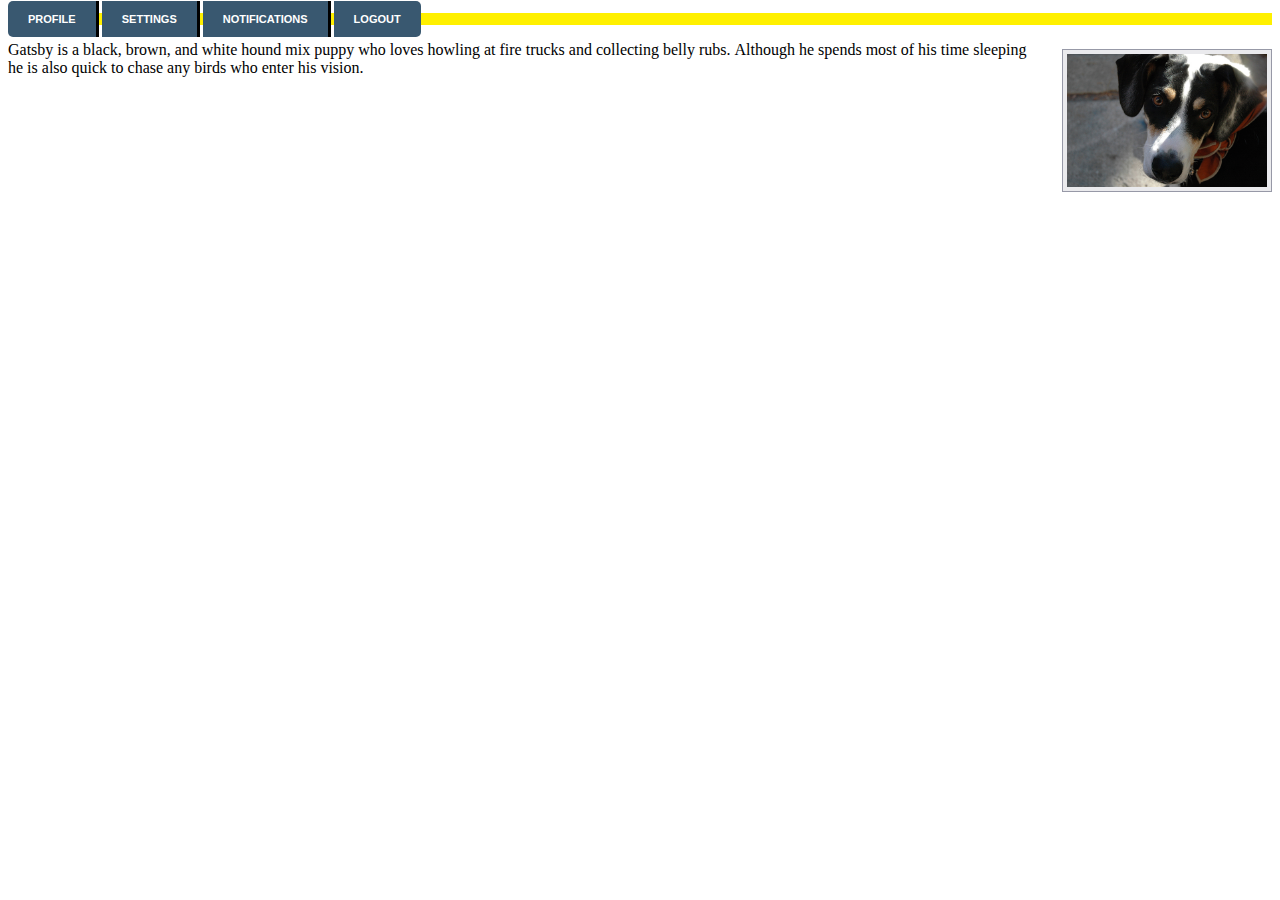
==== firstWeb/view/demo.html @ 762eb948 "commit img" ====
<!DOCTYPE html>
<html lang="en">
<head>
    <meta charset="UTF-8">
    <title>Title</title>
    <link rel="stylesheet" href="../css/index.css">
</head>
<body>
    <nav  class="navigation">
        <ul>
            <li><a href="#">Profile</a></li>
            <li><a href="#">Settings</a></li>
            <li><a href="#">Notifications</a></li>
            <li><a href="#">Logout</a></li>
        </ul>
    </nav>
<!--<img src="img/dog.jpg" alt="A black, brown, and white dog wearing a kerchief">-->
<p>Gatsby is a black, brown, and white hound mix puppy who loves howling at fire trucks and collecting belly rubs. <img src="img/dog.jpg" alt="A black, brown, and white dog wearing a kerchief"> Although he spends most of his time sleeping he is also quick to chase any birds who enter his vision.</p>

</body>
</html>
---- firstWeb/css/index.css ----
body {
    margin-top: 13px;
}

.navigation  ul{
    font: bold 11px "Helvetica Neue", Helvetica, Arial, sans-serif;
    padding: 0px;
    background: #fff000;
    margin: 0px;
    text-transform: uppercase;
}

.navigation li{
    display: inline-block;
    margin:0;
}
.navigation a{
    color: white;
    background: #395870;
    border-right: 3px solid #000000;
    padding: 12px 20px;
    text-decoration: none;
}
.navigation a:hover{
    background: #314b60;
    box-shadow: inset 0 0 20px 1px rgba(0,0,0,1);
}

.navigation li:first-child a{
    border-radius: 5px 0 0 5px;

}
.navigation li:last-child a{
    border-radius: 0 5px 5px 0;
    border-right: 0;

}

img{
    background: #eaeaed;
    border: 1px solid #9799a7;
    display: block;
    margin: 8px 0 0 20px;
    padding: 4px;
    float: right;
    width: 200px;
    /*height:200px;*/
}
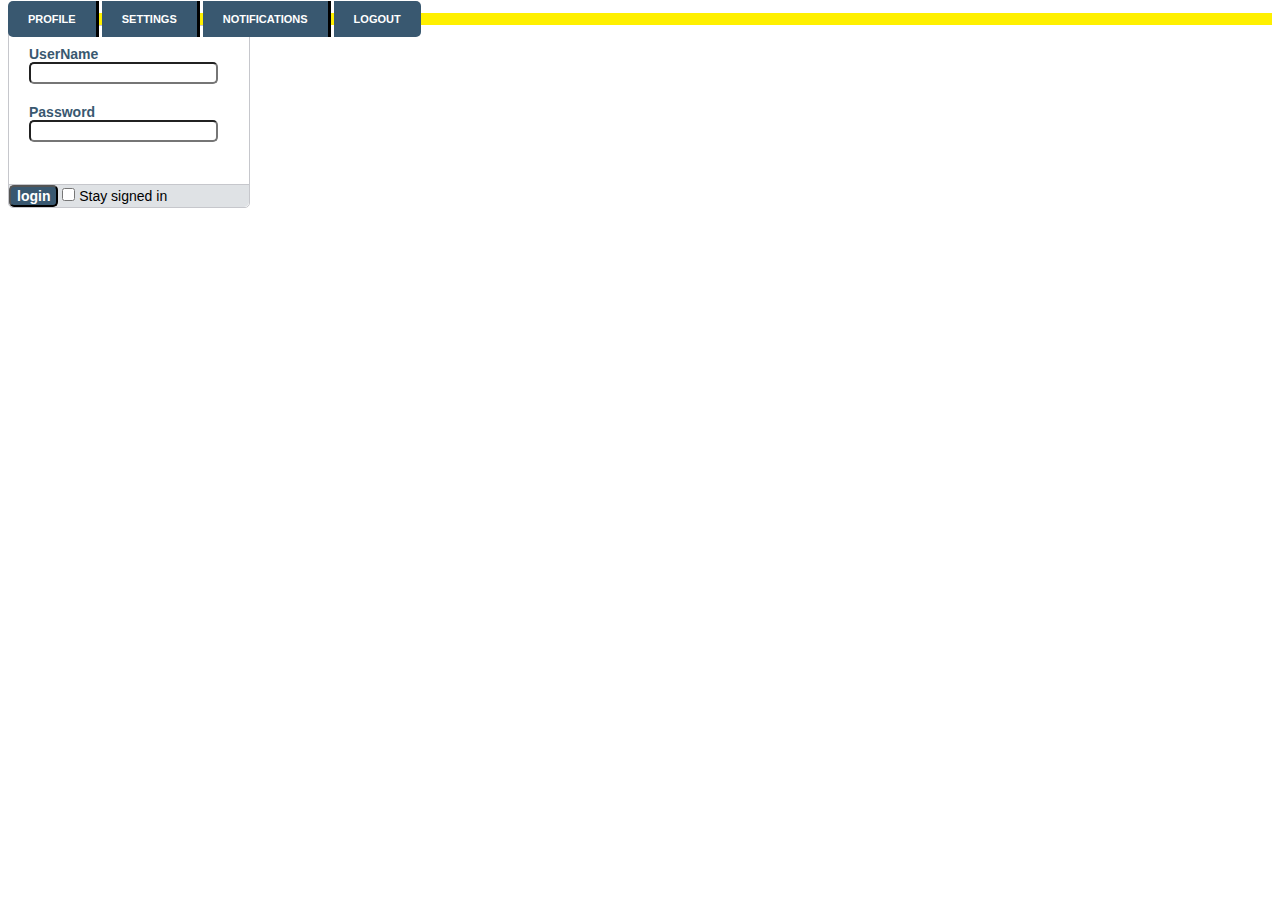
==== commit d741c2fc: "commit change" ====
--- a/firstWeb/view/demo.html
+++ b/firstWeb/view/demo.html
@@ -15,7 +15,25 @@
         </ul>
     </nav>
 <!--<img src="img/dog.jpg" alt="A black, brown, and white dog wearing a kerchief">-->
-<p>Gatsby is a black, brown, and white hound mix puppy who loves howling at fire trucks and collecting belly rubs. <img src="img/dog.jpg" alt="A black, brown, and white dog wearing a kerchief"> Although he spends most of his time sleeping he is also quick to chase any birds who enter his vision.</p>
+<!--<p>Gatsby is a black, brown, and white hound mix puppy who loves howling at fire trucks and collecting belly rubs. <img src="img/dog.jpg" alt="A black, brown, and white dog wearing a kerchief"> Although he spends most of his time sleeping he is also quick to chase any birds who enter his vision.</p>-->
+<form>
+    <fieldset class="account-info">
+        <label>
+            UserName
+            <input type="text" name="username">
+        </label>
+        <label>
+            Password
+            <input type="text" name="password">
+        </label>
+    </fieldset>
+    <fieldset class="footer">
+        <input type="submit" name="submit" value="login" class="btn">
+        <label>
+            <input type="checkbox" name="remember" > Stay signed in
+        </label>
+    </fieldset>
+</form>
 
 </body>
 </html>--- a/firstWeb/css/index.css
+++ b/firstWeb/css/index.css
@@ -46,3 +46,50 @@
     width: 200px;
     /*height:200px;*/
 }
+/**,*/
+/**:before,*/
+/**:after {*/
+    /*box-sizing: border-box;*/
+/*}*/
+
+form{
+    border: 1px solid #c6c7cc;
+    border-radius: 5px;
+    width: 240px;
+    font:14px "Helvetica Neue", Helvetica, Arial, sans-serif;
+}
+fieldset{
+    border: 0;
+    margin: 0;
+    padding:0;
+}
+
+input{
+    border-radius: 5px;
+    font:14px "Helvetica Neue", Helvetica, Arial, sans-serif;
+    margin: 0;
+}
+.account-info{
+    padding: 20px 20px 0px 20px;
+}
+.account-info label{
+    color: #395870;
+    display: block;
+    font-weight: bold;
+    margin-bottom: 20px;
+}
+
+
+.footer{
+    border-top: 1px solid #c6c7cc;
+    border-radius: 0 0 5px 5px;
+    background: #dfe2e5;
+    margin: 22px 0 0 0;
+    vertical-align: bottom;
+}
+
+.btn{
+    background: #395870;
+    color: #fff;
+    font-weight: bold;
+}
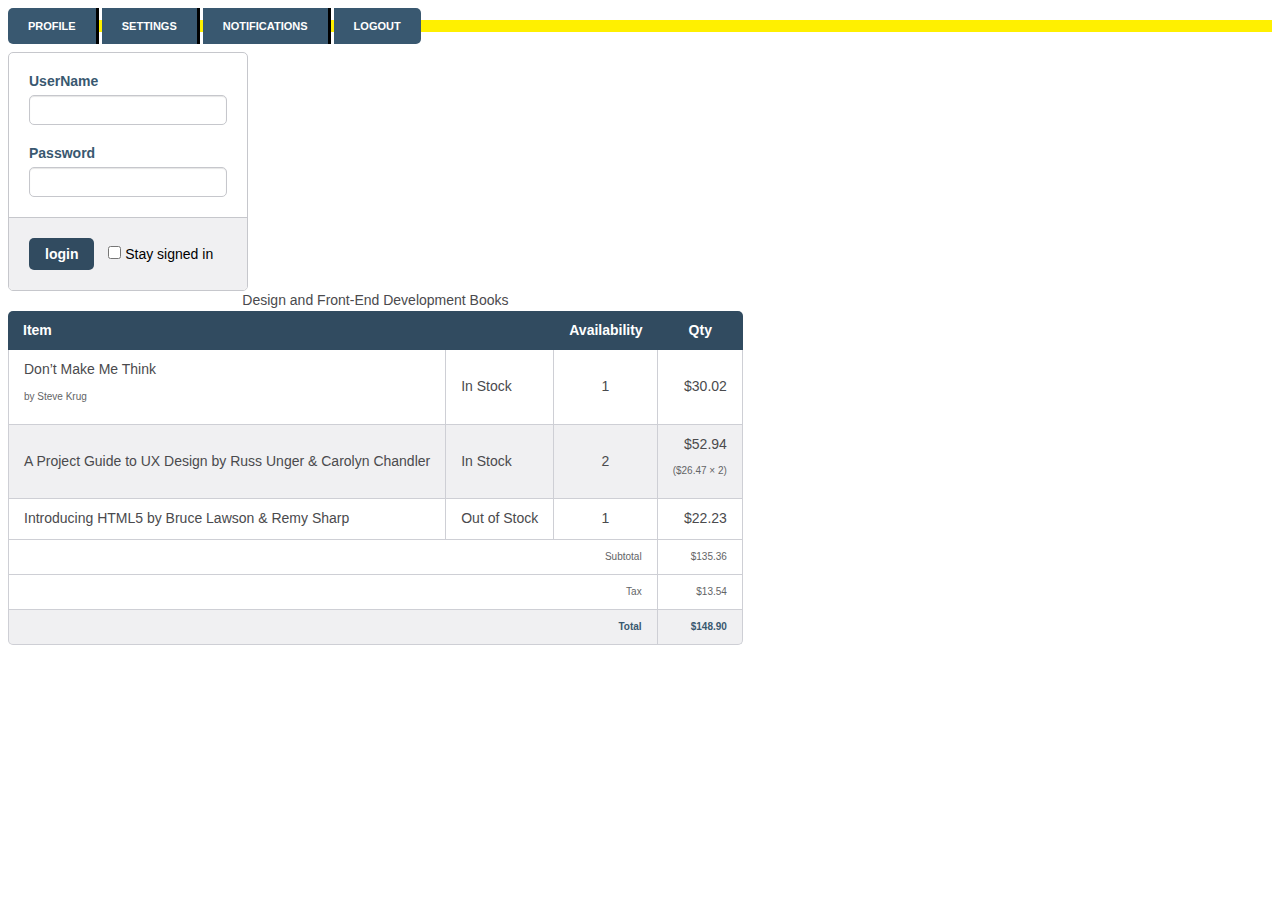
==== commit 3249ea1c: "commit change" ====
--- a/firstWeb/view/demo.html
+++ b/firstWeb/view/demo.html
@@ -27,7 +27,7 @@
             <input type="text" name="password">
         </label>
     </fieldset>
-    <fieldset class="footer">
+    <fieldset class="account-action">
         <input type="submit" name="submit" value="login" class="btn">
         <label>
             <input type="checkbox" name="remember" > Stay signed in
@@ -35,5 +35,51 @@
     </fieldset>
 </form>
 
+<table>
+    <caption>Design and Front-End Development Books</caption>
+    <thead>
+    <tr>
+        <th scope="col" colspan="2">Item</th>
+        <th scope="col">Availability</th>
+        <th scope="col">Qty</th>
+    </tr>
+    </thead>
+    <tbody>
+    <tr>
+        <td>Don&#8217;t Make Me Think <p>by Steve Krug</p></td>
+        <td>In Stock</td>
+        <td class="item-stock">1</td>
+        <td class="item-price">$30.02</td>
+    </tr>
+    <tr>
+        <td>A Project Guide to UX Design by Russ Unger &#38; Carolyn Chandler</td>
+        <td>In Stock</td>
+        <td class="item-stock">2</td>
+        <td class="item-price">$52.94 <p class="item-multiple">($26.47 &#215; 2)</p></td>
+    </tr>
+    <tr>
+        <td>Introducing HTML5 by Bruce Lawson &#38; Remy Sharp</td>
+        <td>Out of Stock</td>
+        <td class="item-stock">1</td>
+        <td class="item-price">$22.23</td>
+    </tr>
+    </tbody>
+    <tfoot>
+    <tr>
+        <td colspan="3">Subtotal</td>
+        <td>$135.36</td>
+    </tr>
+    <tr>
+        <td colspan="3">Tax</td>
+        <td>$13.54</td>
+    </tr>
+    <tr>
+        <td colspan="3">Total</td>
+        <td>$148.90</td>
+    </tr>
+    </tfoot>
+</table>
+
+
 </body>
 </html>--- a/firstWeb/css/index.css
+++ b/firstWeb/css/index.css
@@ -6,7 +6,7 @@
     font: bold 11px "Helvetica Neue", Helvetica, Arial, sans-serif;
     padding: 0px;
     background: #fff000;
-    margin: 0px;
+    margin: 20px 0;
     text-transform: uppercase;
 }
 
@@ -46,16 +46,17 @@
     width: 200px;
     /*height:200px;*/
 }
-/**,*/
-/**:before,*/
-/**:after {*/
-    /*box-sizing: border-box;*/
-/*}*/
+*,
+*:before,
+*:after {
+    box-sizing: border-box;
+}
 
 form{
     border: 1px solid #c6c7cc;
     border-radius: 5px;
     width: 240px;
+    overflow: hidden;
     font:14px "Helvetica Neue", Helvetica, Arial, sans-serif;
 }
 fieldset{
@@ -79,17 +80,115 @@
     margin-bottom: 20px;
 }
 
+.account-info input{
+    padding: 6px;
+    border: 1px solid #c6c7cc;
+    box-shadow: inset 0 1px 1px rgba(0, 0, 0, .1);
+    color: #636466;
+    padding: 6px;
+    margin-top:6px;
+    width: 100%;
 
-.footer{
-    border-top: 1px solid #c6c7cc;
-    border-radius: 0 0 5px 5px;
-    background: #dfe2e5;
-    margin: 22px 0 0 0;
-    vertical-align: bottom;
 }
 
-.btn{
-    background: #395870;
-    color: #fff;
+.account-action{
+    border-top: 1px solid #c6c7cc;
+    background: #f0f0f2;
+    padding: 20px;
+}
+
+.account-action .btn{
+    border: 0;
+    background: #314b60;
+    color: #ffffff;
+    font-weight: bold;
+    margin-right: 10px;
+    height: 100%;
+    cursor: pointer;
+    padding: 8px 16px;
+}
+.account-action label{
+
+}
+
+table{
+    border-collapse:separate;
+    border-spacing: 0;
+    color: #4a4a4d;
+    font: 14px/1.4 "Helvetica Neue", Helvetica, Arial, sans-serif;
+    }
+/*table,*/
+th{
+    font-weight: bold;
+    background: #314b60;
+    color: #ffffff;
+}
+
+th,td{
+    padding: 10px 15px;
+    vertical-align: middle;
+}
+
+th:first-child{
+    text-align: left;
+}
+
+tbody tr:nth-child(even){
+    background: #f0f0f2;
+}
+
+td{
+    border-bottom: 1px solid #cecfd5;
+    border-right: 1px solid  #cecfd5;
+}
+td:first-child{
+    border-left: 1px solid #cecfd5;
+}
+
+/*tbody tr td:first-line{*/
+    /*color: #314b60;*/
+/*}*/
+
+th:first-child{
+    border-top-left-radius: 5px;
+}
+th:last-child{
+    border-top-right-radius: 5px;
+}
+tfoot tr:last-child td:first-child{
+    border-bottom-left-radius: 5px;
+}
+tfoot tr:last-child td:last-child{
+    border-bottom-right-radius: 5px;
+}
+.item-stock{
+    text-align:center;
+
+}
+
+.item-price{
+    text-align: right;
+}
+
+
+p,
+tfoot tr{
+    color: #636466;
+    font-size: 10px;
+}
+
+.item-multiple {
+    display: block;
+}
+/*tbody tr:*/
+tfoot{
+    text-align: right;
+}
+tfoot tr:last-child td{
+    background: #f0f0f2;
+    color: #395870;
     font-weight: bold;
 }
+
+
+
